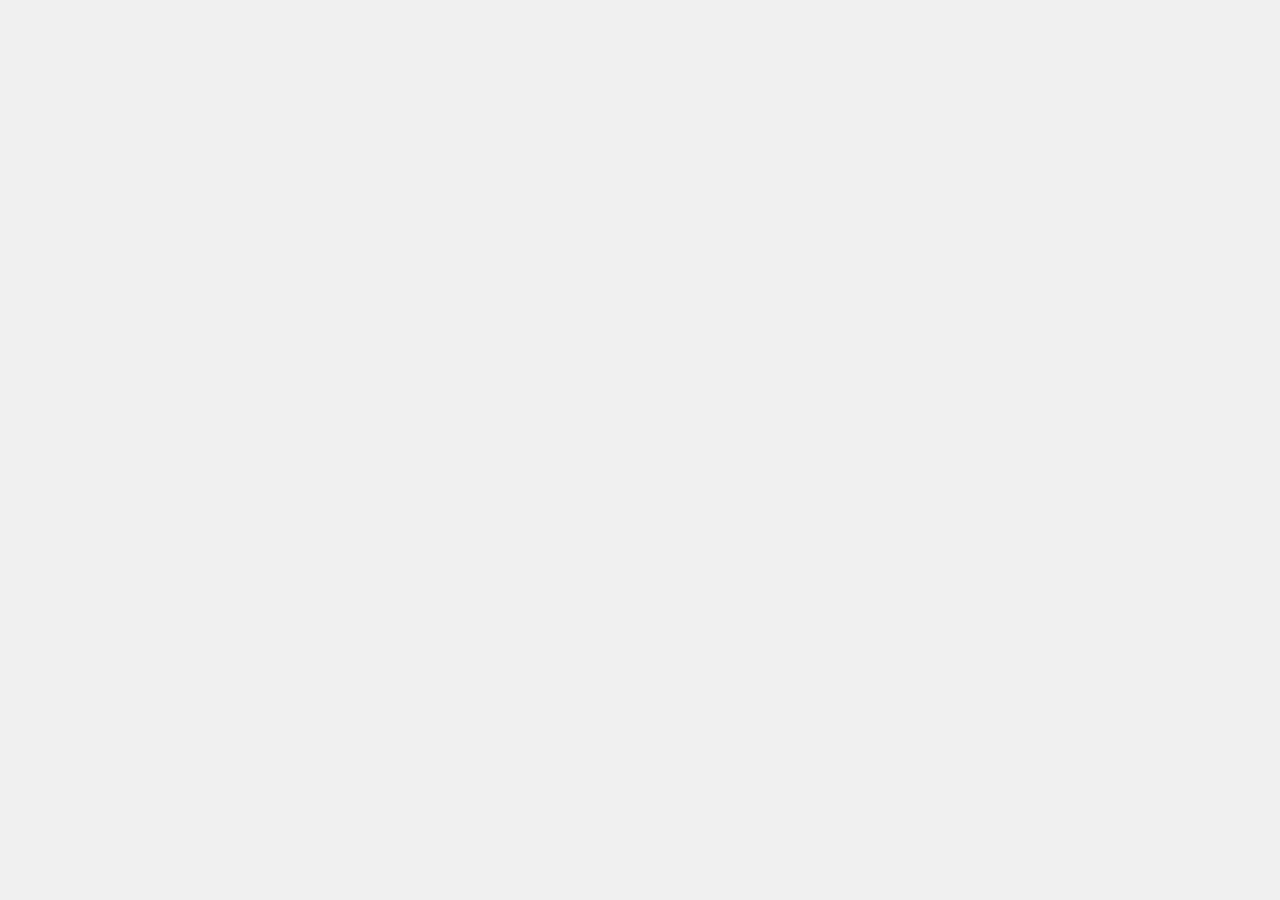
==== index.html @ c6e0ab8f "Rename index2.html to index.html" ====
<!DOCTYPE html>
<html lang="en">
<head>
    <meta charset="UTF-8">
    <meta name="viewport" content="width=device-width, initial-scale=1.0">
    <title>My 3D Model Viewer</title>
    <style>
        body, html {
            margin: 0;
            padding: 0;
            width: 100%;
            height: 100%;
            display: flex;
            justify-content: center;
            align-items: center;
            background-color: #f0f0f0;
        }
        canvas {
            width: 80%;
            height: 80%;
        }
    </style>
</head>
<body>
    <canvas id="modelCanvas"></canvas>
    <script src="https://cdnjs.cloudflare.com/ajax/libs/three.js/r128/three.min.js"></script>
    <script>
        // Set up the scene, camera, and renderer
        var scene = new THREE.Scene();
        var camera = new THREE.PerspectiveCamera(75, window.innerWidth / window.innerHeight, 0.1, 1000);
        var renderer = new THREE.WebGLRenderer({ canvas: document.getElementById('modelCanvas') });
        renderer.setSize(window.innerWidth, window.innerHeight);

        // Load your 3D model (replace 'your-model-file.glb' with your actual model file)
        var loader = new THREE.GLTFLoader();
        loader.load('Creates.glb', function (gltf) {
            scene.add(gltf.scene);
        });

        // Set up the camera position
        camera.position.z = 5;

        // Create a simple animation loop
        var animate = function () {
            requestAnimationFrame(animate);
            renderer.render(scene, camera);
        };
        animate();

        // Adjust canvas size on window resize
        window.addEventListener('resize', function () {
            camera.aspect = window.innerWidth / window.innerHeight;
            camera.updateProjectionMatrix();
            renderer.setSize(window.innerWidth, window.innerHeight);
        });
        src="main.js"
    </script>
</body>
</html>
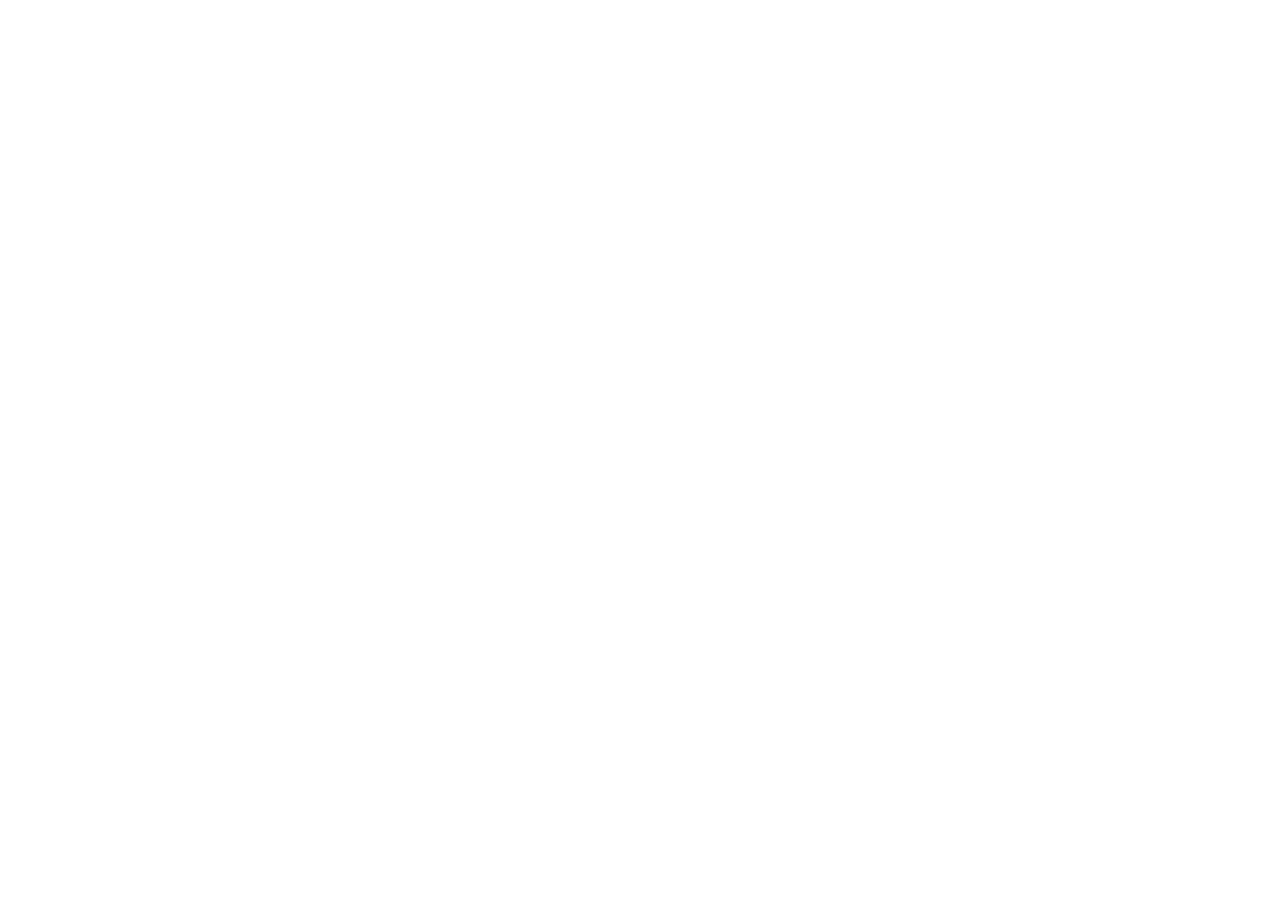
==== commit 507c850b: "Update index.html" ====
--- a/index.html
+++ b/index.html
@@ -1,60 +1,16 @@
-
 <!DOCTYPE html>
 <html lang="en">
 <head>
     <meta charset="UTF-8">
     <meta name="viewport" content="width=device-width, initial-scale=1.0">
     <title>My 3D Model Viewer</title>
-    <style>
-        body, html {
-            margin: 0;
-            padding: 0;
-            width: 100%;
-            height: 100%;
-            display: flex;
-            justify-content: center;
-            align-items: center;
-            background-color: #f0f0f0;
-        }
-        canvas {
-            width: 80%;
-            height: 80%;
-        }
-    </style>
+    <link rel="stylesheet" href="style.css">
 </head>
 <body>
     <canvas id="modelCanvas"></canvas>
-    <script src="https://cdnjs.cloudflare.com/ajax/libs/three.js/r128/three.min.js"></script>
-    <script>
-        // Set up the scene, camera, and renderer
-        var scene = new THREE.Scene();
-        var camera = new THREE.PerspectiveCamera(75, window.innerWidth / window.innerHeight, 0.1, 1000);
-        var renderer = new THREE.WebGLRenderer({ canvas: document.getElementById('modelCanvas') });
-        renderer.setSize(window.innerWidth, window.innerHeight);
-
-        // Load your 3D model (replace 'your-model-file.glb' with your actual model file)
-        var loader = new THREE.GLTFLoader();
-        loader.load('Creates.glb', function (gltf) {
-            scene.add(gltf.scene);
-        });
-
-        // Set up the camera position
-        camera.position.z = 5;
-
-        // Create a simple animation loop
-        var animate = function () {
-            requestAnimationFrame(animate);
-            renderer.render(scene, camera);
-        };
-        animate();
-
-        // Adjust canvas size on window resize
-        window.addEventListener('resize', function () {
-            camera.aspect = window.innerWidth / window.innerHeight;
-            camera.updateProjectionMatrix();
-            renderer.setSize(window.innerWidth, window.innerHeight);
-        });
-        src="main.js"
-    </script>
+    <script src="https://cdn.jsdelivr.net/npm/three@0.134.0/build/three.min.js"></script>
+    <script src="https://cdn.jsdelivr.net/npm/three@0.134.0/examples/js/controls/OrbitControls.js"></script>
+    <script src="https://cdn.jsdelivr.net/npm/three@0.134.0/examples/js/loaders/GLTFLoader.js"></script>
+    <script src="main.js"></script>
 </body>
 </html>
--- a/style.css
+++ b/style.css
@@ -0,0 +1,14 @@
+
+body, html {
+    margin: 0;
+    padding: 0;
+    width: 100%;
+    height: 100%;
+    overflow: hidden; /* Prevent scrolling */
+}
+
+canvas {
+    display: block; /* Removes default inline styling */
+    width: 100%;
+    height: 100%;
+}
